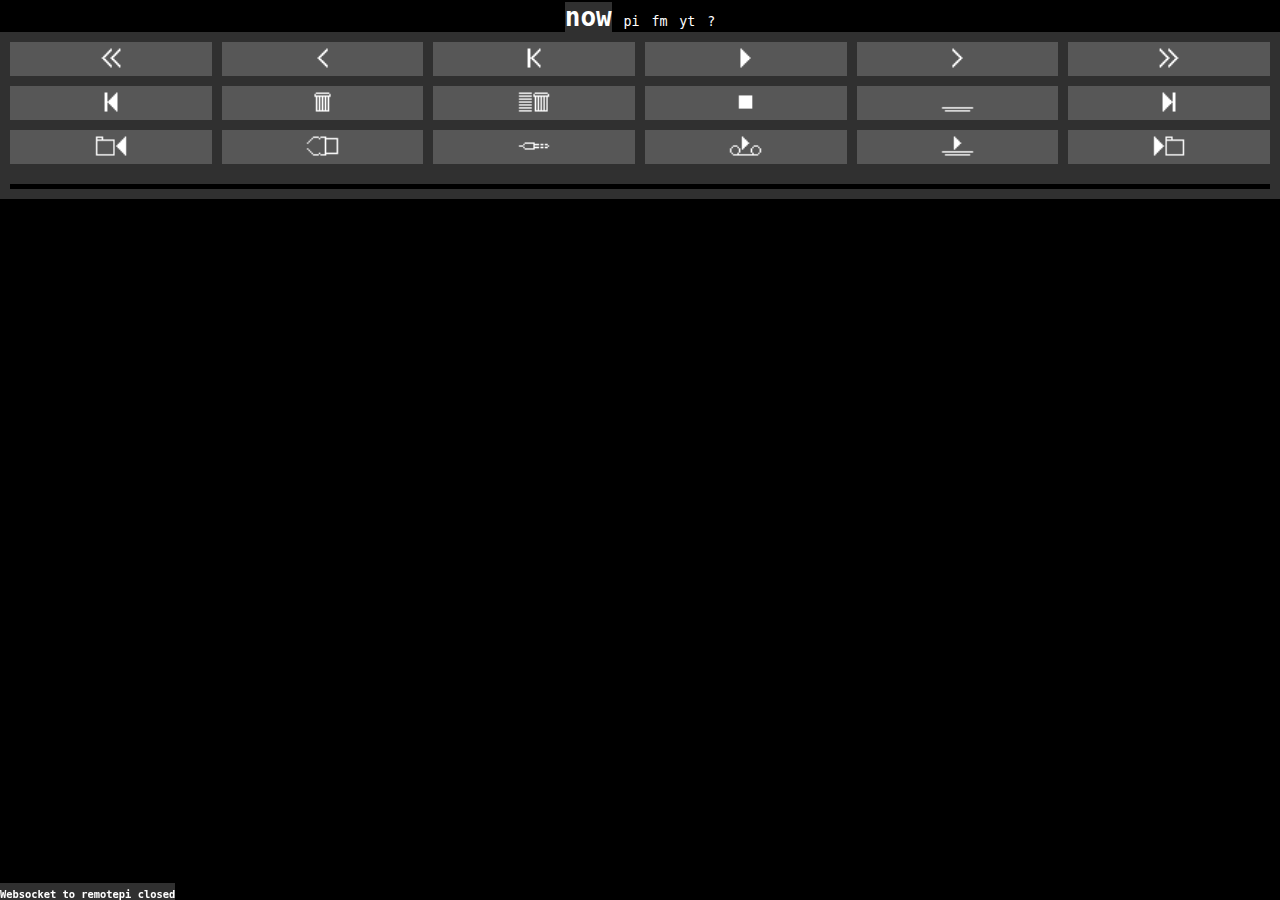
==== public/index.html @ 6f2f5942 "version 2.2" ====
<!DOCTYPE html>
<!-- (C) 2013 SZABO Gergely <szg@subogero.com> GNU AGPL v3 -->
<html>
<head>
<meta charset="UTF-8">
<meta name="viewport" content="width=device-width, initial-scale=1.0, maximum-scale=1.0, user-scalable=0"/>
<meta name="apple-mobile-web-app-capable" content="yes" />
<script src="hammer.min.js"></script>
<script src="util.js"></script>
<script src="raspberry.js"></script>
<script src="fm.js"></script>
<script src="u2b.js"></script>
<script src="controls.js"></script>
<link rel="stylesheet" type="text/css" href="style.css">
<link rel="icon" href="img/rpi.jpg">
<link rel="apple-touch-icon" href="img/rpi.jpg" />
</head>

<body>
<div class="con" id="tabselect">
<button id="blist" onclick="con.browse('list')" title="Playlist">now</button>
<button id="bhome" onclick="con.browse('home')" title="Local stuff">pi</button>
<button id="bfm"   onclick="con.browse('fm')"   title="Internet Radio">fm</button>
<button id="byt"   onclick="con.browse('yt')"   title="YouTube">yt</button>
<button id="bhelp" onclick="con.browse('help')" title="Help">?</button>
</div>

<div id="tabs">
<div class="con" id="list">
  <div><table style="width:100%"><tr>
  <td><a href="javascript:void(0)" onclick="con.send('R')" title="Rewind 600s" ><div><img height="22" src="img/R.png" alt="R"></div></a></td>
  <td><a href="javascript:void(0)" onclick="con.send('r')" title="Rewind 30s"  ><div><img height="22" src="img/r.png" alt="r"></div></a></td>
  <td><a href="javascript:void(0)" onclick="con.send('.')" title="Repeat"      ><div><img height="22" src="img/0.png" alt="."></div></a></td>
  <td><a href="javascript:void(0)" onclick="con.send('p')" title="Play/Pause"  ><div><img height="22" src="img/p.png" alt="p"></div></a></td>
  <td><a href="javascript:void(0)" onclick="con.send('f')" title="Forward 30s" ><div><img height="22" src="img/f.png" alt="f"></div></a></td>
  <td><a href="javascript:void(0)" onclick="con.send('F')" title="Forward 600s"><div><img height="22" src="img/F.png" alt="F"></div></a></td></tr><tr>
  <td><a href="javascript:void(0)" onclick="con.send('N')" title="Previous"    ><div><img height="22" src="img/N.png" alt="N"></div></a></td>
  <td><a href="javascript:void(0)" onclick="con.send('x')" title="Delete track"><div><img height="22" src="img/x.png" alt="x"></div></a></td>
  <td><a href="javascript:void(0)" onclick="con.send('X')" title="Delete list" ><div><img height="22" src="img/X.png" alt="X"></div></a></td>
  <td><a href="javascript:void(0)" onclick="con.send('P')" title="Stop"        ><div><img height="22" src="img/P.png" alt="P"></div></a></td>
  <td><a href="javascript:void(0)" onclick="con.send('s')" title="Toggle subs" ><div><img height="22" src="img/s.png" alt="s"></div></a></td>
  <td><a href="javascript:void(0)" onclick="con.send('n')" title="Next"        ><div><img height="22" src="img/n.png" alt="n"></div></a></td></tr><tr>
  <td><a href="javascript:void(0)" onclick="con.send('D')" title="Previous dir"><div><img height="22" src="img/D.png" alt="D"></div></a></td>
  <td><a href="javascript:void(0)" onclick="con.send('h')" title="HDMI Audio"  ><div><img height="22" src="img/h.png" alt="h"></div></a></td>
  <td><a href="javascript:void(0)" onclick="con.send('j')" title="Jack Audio"  ><div><img height="22" src="img/j.png" alt="j"></div></a></td>
  <td><a href="javascript:void(0)" onclick="con.send('k')" title="Next sound"  ><div><img height="22" src="img/k.png" alt="k"></div></a></td>
  <td><a href="javascript:void(0)" onclick="con.send('m')" title="Next subs"   ><div><img height="22" src="img/m.png" alt="m"></div></a></td>
  <td><a href="javascript:void(0)" onclick="con.send('d')" title="Next dir"    ><div><img height="22" src="img/d.png" alt="d"></div></a></td>
  </tr></table></div>

  <div class="st" id="st">
    <p class="odd" id="stnow">
      <span id="doing"></span>
      <span id="atof"></span>
      <span id="what"></span>
    </p>
    <div id="nowpadding">
      <div id="nowof"><div id="nowat" style="width:0%"></div></div>
    </div>
    <div id="playlist"></div>
  </div>
</div>

<div class="browse" id="home">Stuff on the Raspberry Pi</div>

<div class="browse" id="fm">Internet Radio Stations</div>

<div class="browse" id="yt">Search YouTube<br>
<form name="ytsearch">
<input type="text" name="ytq" size="35" maxlength="80"
onkeydown="if (event.keyCode == 13) { u2b.search(this.value); return false; }">
</form>
<div id="ythits"></div>
</div>

<div class="browse" id="help">
<h2 class="even">Browsing</h2>
<p class="odd" ><button><img src="img/i.png" alt="i"></button> i Insert into playlist at current</p>
<p class="even"><button><img src="img/a.png" alt="a"></button> a Insert into playlist after current</p>
<p class="odd" ><button><img src="img/A.png" alt="A"></button> A Append to end of playlist</p>
<p class="even"><button><img src="img/p.png" alt="I"></button> I Interrupt playlist, play now</p>
<p class="odd" ><button><img src="img/H.png" alt="H"></button> H interrupt playlist, play on HDMI</p>
<p class="even"><button><img src="img/J.png" alt="J"></button> J interrupt playlist, play on Jack</p>
<h2 class="odd" >Playlist</h2>
<p class="even"><button><img src="img/R.png" alt="R"></button> R Rewind 600s </p>
<p class="odd" ><button><img src="img/r.png" alt="r"></button> r Rewind 30s  </p>
<p class="even"><button><img src="img/0.png" alt="."></button> . Repeat      </p>
<p class="odd" ><button><img src="img/p.png" alt="p"></button> p Play/Pause  </p>
<p class="even"><button><img src="img/f.png" alt="f"></button> f Forward 30s </p>
<p class="odd" ><button><img src="img/F.png" alt="F"></button> F Forward 600s</p>
<p class="even"><button><img src="img/N.png" alt="N"></button> N Previous    </p>
<p class="odd" ><button><img src="img/x.png" alt="x"></button> x Delete track</p>
<p class="even"><button><img src="img/X.png" alt="X"></button> X Delete list </p>
<p class="odd" ><button><img src="img/P.png" alt="P"></button> P Stop        </p>
<p class="even"><button><img src="img/s.png" alt="s"></button> s Toggle subs </p>
<p class="odd" ><button><img src="img/n.png" alt="n"></button> n Next        </p>
<p class="even"><button><img src="img/D.png" alt="D"></button> D Previous dir</p>
<p class="odd" ><button><img src="img/h.png" alt="h"></button> h HDMI Audio  </p>
<p class="even"><button><img src="img/j.png" alt="j"></button> j Jack Audio  </p>
<p class="odd" ><button><img src="img/k.png" alt="k"></button> k Next sound  </p>
<p class="even"><button><img src="img/m.png" alt="m"></button> m Next subs   </p>
<p class="odd" ><button><img src="img/d.png" alt="d"></button> d Next dir    </p>
<h2 class="even">Gestures</h2>
<p class="odd" >Swipe left/right - Change to next/prev tab</p>
<p class="even" >Long press - Change to Help tab</p>
<p class="odd" >Click on current track info - show details</p>
<h2 class="even">About RemotePi</h2>
<p class="odd">
remotepi 2.2<br>
Free software, distributed under the GNU AGPL v3 license<br>
Copyright 2013-2016 SZABO Gergely <szg@subogero.com>
<a href="mailto:szg@subogero.com">szg@subogero.com</a>
</p>
</div>
</div>

<div id="statusbar" class="st"></div>

<script>con.browse('list');</script>
</body>
</html>
---- public/style.css ----
/* (C) 2013 SZABO Gergely <szg@subogero.com> GNU AGPL v3 */
* { margin: 0; padding: 0; border: 0 }

html, body {
  background-color:black; color:white; font-family:Monospace;
  height: 100%;
}
button {
  background-color:rgba(255,255,255,0.15); color:white; font-family:Monospace;
  margin:2px
}
table, th, td {
  background-color:rgba(255,255,255,0.10);
  border: 10px solid #303030;
  border-collapse: collapse;
  table-layout: fixed;
  font-size:150%;
}
td.dev { width:100%; height:100% }
td a:link { color:white }
input[type=button] {
  background-color:black; color:white; font-family:Monospace;
  border: 1px solid white;
}

#tabselect {
  background-color: black;
  top: 0; position: fixed; width: 100%; height: 32px;
}
#tabs {
  padding-top: 32px; padding-bottom: 20px;
}
#statusbar {
  background-color: #303030;
  bottom: 0; position: fixed;
  padding-top: 5px;
}

div.st {
  background-color:black; color:white;
  font-size:80%; font-weight:bold; text-align:left;
}
div.con { text-align:center }
div.con button { color:white }
button.tabhi { border:none; background-color:#303030; font-weight:bold; font-size:200% }
button.tablo { border:none; background-color:black }
#list { background-color:#303030; display:none }
div.browse { display:none }
#fm { background-color:#303030 }
#yt { background-color:#303030 }
.even { background-color:#303030; line-height:180% }
.odd  { background-color:black; line-height:180% }
#now  { color:#c0ff60 }
#nowpadding { background-color:#303030; padding:10px; }
#nowof { background-color:black; }
#nowat { background-color:#c0ff60; height:5px }

a:link    { font-weight:bold; color:#b0b0ff; text-decoration:none }
a:visited { font-weight:bold; color:#b0b0ff; text-decoration:none }
hr { border:0; }
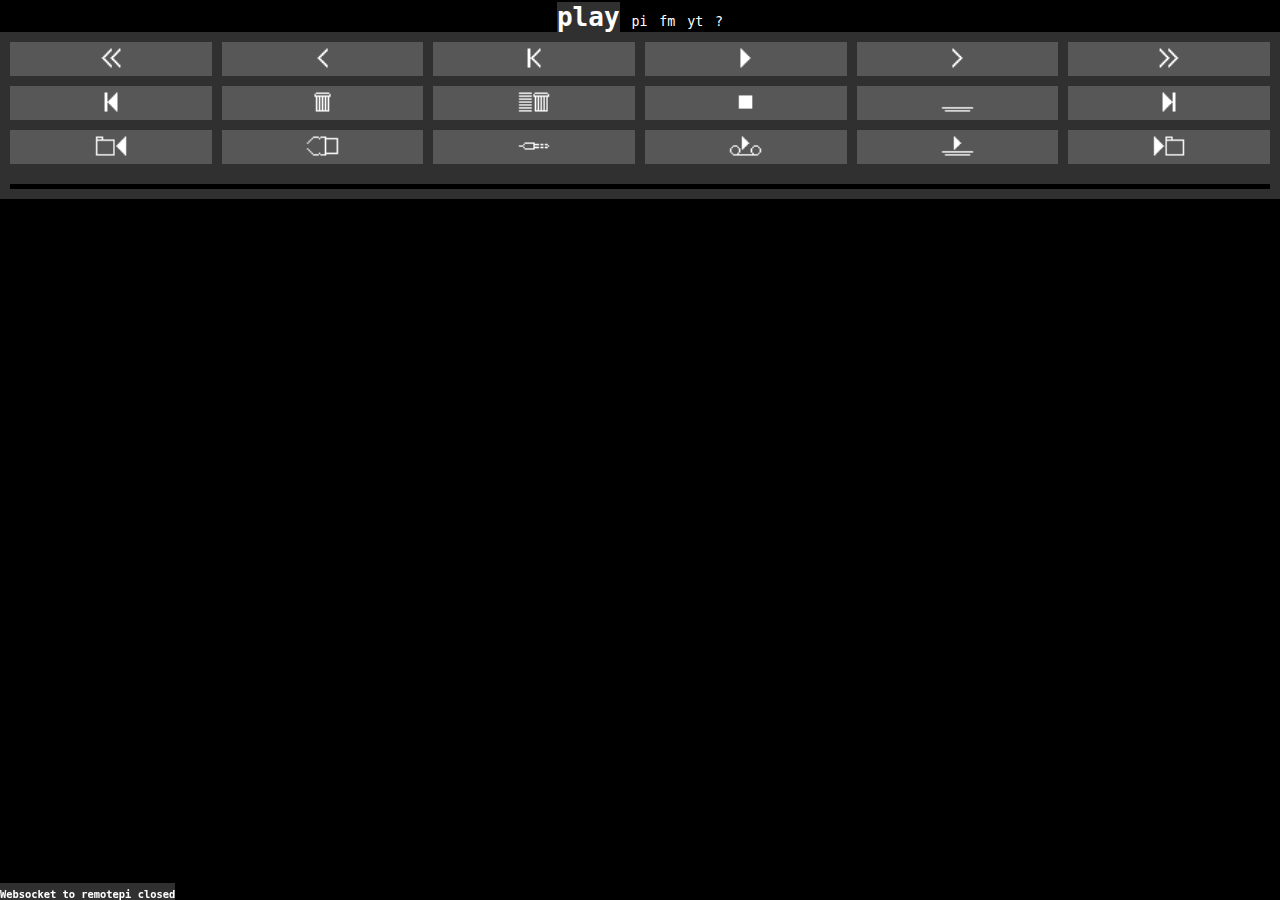
==== commit 06b08fa5: "rename play.js JS/CSS classes to play #16" ====
--- a/public/index.html
+++ b/public/index.html
@@ -7,10 +7,10 @@
 <meta name="apple-mobile-web-app-capable" content="yes" />
 <script src="hammer.min.js"></script>
 <script src="util.js"></script>
-<script src="raspberry.js"></script>
+<script src="rpi.js"></script>
 <script src="fm.js"></script>
 <script src="u2b.js"></script>
-<script src="controls.js"></script>
+<script src="play.js"></script>
 <link rel="stylesheet" type="text/css" href="style.css">
 <link rel="icon" href="img/rpi.jpg">
 <link rel="apple-touch-icon" href="img/rpi.jpg" />
@@ -18,34 +18,34 @@
 
 <body>
 <div class="con" id="tabselect">
-<button id="blist" onclick="con.browse('list')" title="Playlist">now</button>
-<button id="bhome" onclick="con.browse('home')" title="Local stuff">pi</button>
-<button id="bfm"   onclick="con.browse('fm')"   title="Internet Radio">fm</button>
-<button id="byt"   onclick="con.browse('yt')"   title="YouTube">yt</button>
-<button id="bhelp" onclick="con.browse('help')" title="Help">?</button>
+<button id="bplay" onclick="play.browse('play')" title="Playlist">play</button>
+<button id="bhome" onclick="play.browse('home')" title="Local stuff">pi</button>
+<button id="bfm"   onclick="play.browse('fm')"   title="Internet Radio">fm</button>
+<button id="byt"   onclick="play.browse('yt')"   title="YouTube">yt</button>
+<button id="bhelp" onclick="play.browse('help')" title="Help">?</button>
 </div>
 
 <div id="tabs">
-<div class="con" id="list">
+<div class="con" id="play">
   <div><table style="width:100%"><tr>
-  <td><a href="javascript:void(0)" onclick="con.send('R')" title="Rewind 600s" ><div><img height="22" src="img/R.png" alt="R"></div></a></td>
-  <td><a href="javascript:void(0)" onclick="con.send('r')" title="Rewind 30s"  ><div><img height="22" src="img/r.png" alt="r"></div></a></td>
-  <td><a href="javascript:void(0)" onclick="con.send('.')" title="Repeat"      ><div><img height="22" src="img/0.png" alt="."></div></a></td>
-  <td><a href="javascript:void(0)" onclick="con.send('p')" title="Play/Pause"  ><div><img height="22" src="img/p.png" alt="p"></div></a></td>
-  <td><a href="javascript:void(0)" onclick="con.send('f')" title="Forward 30s" ><div><img height="22" src="img/f.png" alt="f"></div></a></td>
-  <td><a href="javascript:void(0)" onclick="con.send('F')" title="Forward 600s"><div><img height="22" src="img/F.png" alt="F"></div></a></td></tr><tr>
-  <td><a href="javascript:void(0)" onclick="con.send('N')" title="Previous"    ><div><img height="22" src="img/N.png" alt="N"></div></a></td>
-  <td><a href="javascript:void(0)" onclick="con.send('x')" title="Delete track"><div><img height="22" src="img/x.png" alt="x"></div></a></td>
-  <td><a href="javascript:void(0)" onclick="con.send('X')" title="Delete list" ><div><img height="22" src="img/X.png" alt="X"></div></a></td>
-  <td><a href="javascript:void(0)" onclick="con.send('P')" title="Stop"        ><div><img height="22" src="img/P.png" alt="P"></div></a></td>
-  <td><a href="javascript:void(0)" onclick="con.send('s')" title="Toggle subs" ><div><img height="22" src="img/s.png" alt="s"></div></a></td>
-  <td><a href="javascript:void(0)" onclick="con.send('n')" title="Next"        ><div><img height="22" src="img/n.png" alt="n"></div></a></td></tr><tr>
-  <td><a href="javascript:void(0)" onclick="con.send('D')" title="Previous dir"><div><img height="22" src="img/D.png" alt="D"></div></a></td>
-  <td><a href="javascript:void(0)" onclick="con.send('h')" title="HDMI Audio"  ><div><img height="22" src="img/h.png" alt="h"></div></a></td>
-  <td><a href="javascript:void(0)" onclick="con.send('j')" title="Jack Audio"  ><div><img height="22" src="img/j.png" alt="j"></div></a></td>
-  <td><a href="javascript:void(0)" onclick="con.send('k')" title="Next sound"  ><div><img height="22" src="img/k.png" alt="k"></div></a></td>
-  <td><a href="javascript:void(0)" onclick="con.send('m')" title="Next subs"   ><div><img height="22" src="img/m.png" alt="m"></div></a></td>
-  <td><a href="javascript:void(0)" onclick="con.send('d')" title="Next dir"    ><div><img height="22" src="img/d.png" alt="d"></div></a></td>
+  <td><a href="javascript:void(0)" onclick="play.send('R')" title="Rewind 600s" ><div><img height="22" src="img/R.png" alt="R"></div></a></td>
+  <td><a href="javascript:void(0)" onclick="play.send('r')" title="Rewind 30s"  ><div><img height="22" src="img/r.png" alt="r"></div></a></td>
+  <td><a href="javascript:void(0)" onclick="play.send('.')" title="Repeat"      ><div><img height="22" src="img/0.png" alt="."></div></a></td>
+  <td><a href="javascript:void(0)" onclick="play.send('p')" title="Play/Pause"  ><div><img height="22" src="img/p.png" alt="p"></div></a></td>
+  <td><a href="javascript:void(0)" onclick="play.send('f')" title="Forward 30s" ><div><img height="22" src="img/f.png" alt="f"></div></a></td>
+  <td><a href="javascript:void(0)" onclick="play.send('F')" title="Forward 600s"><div><img height="22" src="img/F.png" alt="F"></div></a></td></tr><tr>
+  <td><a href="javascript:void(0)" onclick="play.send('N')" title="Previous"    ><div><img height="22" src="img/N.png" alt="N"></div></a></td>
+  <td><a href="javascript:void(0)" onclick="play.send('x')" title="Delete track"><div><img height="22" src="img/x.png" alt="x"></div></a></td>
+  <td><a href="javascript:void(0)" onclick="play.send('X')" title="Delete list" ><div><img height="22" src="img/X.png" alt="X"></div></a></td>
+  <td><a href="javascript:void(0)" onclick="play.send('P')" title="Stop"        ><div><img height="22" src="img/P.png" alt="P"></div></a></td>
+  <td><a href="javascript:void(0)" onclick="play.send('s')" title="Toggle subs" ><div><img height="22" src="img/s.png" alt="s"></div></a></td>
+  <td><a href="javascript:void(0)" onclick="play.send('n')" title="Next"        ><div><img height="22" src="img/n.png" alt="n"></div></a></td></tr><tr>
+  <td><a href="javascript:void(0)" onclick="play.send('D')" title="Previous dir"><div><img height="22" src="img/D.png" alt="D"></div></a></td>
+  <td><a href="javascript:void(0)" onclick="play.send('h')" title="HDMI Audio"  ><div><img height="22" src="img/h.png" alt="h"></div></a></td>
+  <td><a href="javascript:void(0)" onclick="play.send('j')" title="Jack Audio"  ><div><img height="22" src="img/j.png" alt="j"></div></a></td>
+  <td><a href="javascript:void(0)" onclick="play.send('k')" title="Next sound"  ><div><img height="22" src="img/k.png" alt="k"></div></a></td>
+  <td><a href="javascript:void(0)" onclick="play.send('m')" title="Next subs"   ><div><img height="22" src="img/m.png" alt="m"></div></a></td>
+  <td><a href="javascript:void(0)" onclick="play.send('d')" title="Next dir"    ><div><img height="22" src="img/d.png" alt="d"></div></a></td>
   </tr></table></div>
 
   <div class="st" id="st">
@@ -111,11 +111,17 @@
 Copyright 2013-2016 SZABO Gergely <szg@subogero.com>
 <a href="mailto:szg@subogero.com">szg@subogero.com</a>
 </p>
+<h2 class="even">Powered by</h2>
+<p class="odd">
+<img src="img/rpi.jpg" alt="Raspberry Pi">
+<img src="img/mojo.png" alt="Mojolicious">
+<img src="img/vanilla.png" alt="Vanilla.js">
+</p>
 </div>
 </div>
 
 <div id="statusbar" class="st"></div>
 
-<script>con.browse('list');</script>
+<script>play.browse('play');</script>
 </body>
 </html>
--- a/public/style.css
+++ b/public/style.css
@@ -44,7 +44,7 @@
 div.con button { color:white }
 button.tabhi { border:none; background-color:#303030; font-weight:bold; font-size:200% }
 button.tablo { border:none; background-color:black }
-#list { background-color:#303030; display:none }
+#play { background-color:#303030; display:none }
 div.browse { display:none }
 #fm { background-color:#303030 }
 #yt { background-color:#303030 }
@@ -54,6 +54,14 @@
 #nowpadding { background-color:#303030; padding:10px; }
 #nowof { background-color:black; }
 #nowat { background-color:#c0ff60; height:5px }
+div.homenavbar {
+  top: 32px; position: fixed; width: 100%; height: 25px;
+  background-color: #333; line-height:180%;
+  white-space: nowrap;
+  border-bottom: 3px solid black;
+}
+div.homenavbar a:link { color: #c0ff60; }
+div.homels { padding-top: 30px }
 
 a:link    { font-weight:bold; color:#b0b0ff; text-decoration:none }
 a:visited { font-weight:bold; color:#b0b0ff; text-decoration:none }
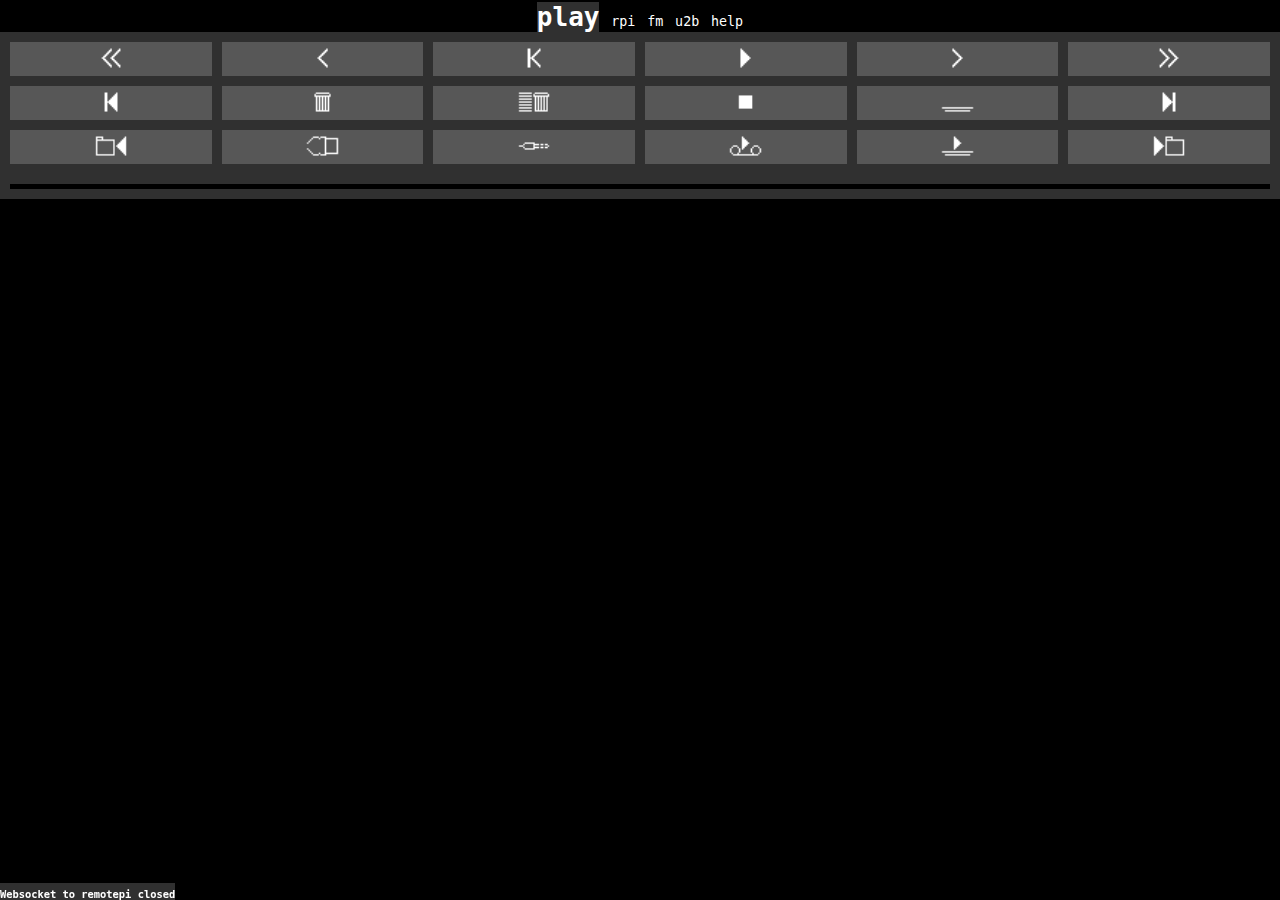
==== commit c229a1e6: "Create tab buttons in play.js #16" ====
--- a/public/index.html
+++ b/public/index.html
@@ -17,13 +17,7 @@
 </head>
 
 <body>
-<div class="con" id="tabselect">
-<button id="bplay" onclick="play.browse('play')" title="Playlist">play</button>
-<button id="bhome" onclick="play.browse('home')" title="Local stuff">pi</button>
-<button id="bfm"   onclick="play.browse('fm')"   title="Internet Radio">fm</button>
-<button id="byt"   onclick="play.browse('yt')"   title="YouTube">yt</button>
-<button id="bhelp" onclick="play.browse('help')" title="Help">?</button>
-</div>
+<div class="con" id="tabselect"></div>
 
 <div id="tabs">
 <div class="con" id="play">
@@ -61,11 +55,11 @@
   </div>
 </div>
 
-<div class="browse" id="home">Stuff on the Raspberry Pi</div>
+<div class="browse" id="rpi">Stuff on the Raspberry Pi</div>
 
 <div class="browse" id="fm">Internet Radio Stations</div>
 
-<div class="browse" id="yt">Search YouTube<br>
+<div class="browse" id="u2b">Search YouTube<br>
 <form name="ytsearch">
 <input type="text" name="ytq" size="35" maxlength="80"
 onkeydown="if (event.keyCode == 13) { u2b.search(this.value); return false; }">
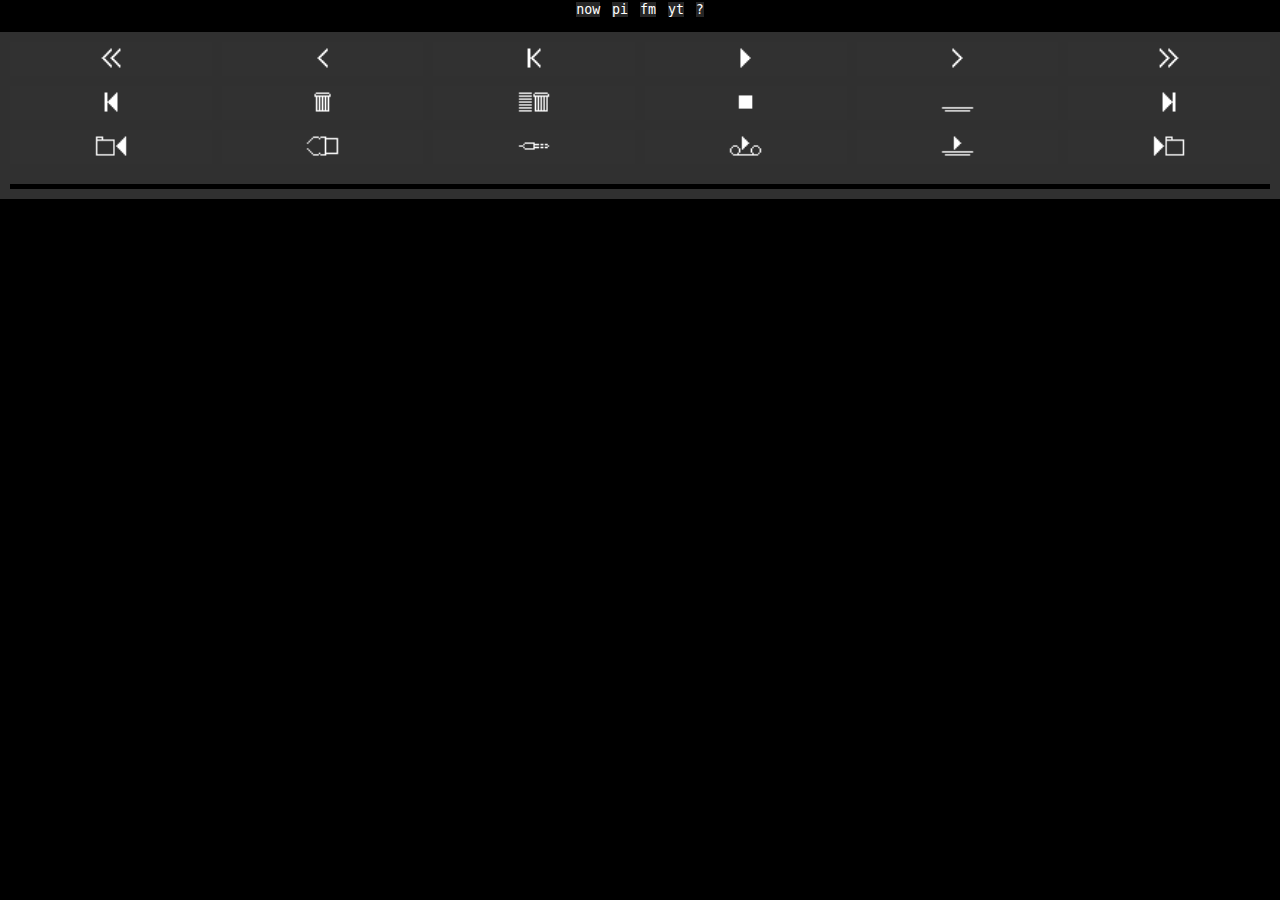
==== commit c24f00a2: "version 2.4" ====
--- a/public/index.html
+++ b/public/index.html
@@ -7,39 +7,45 @@
 <meta name="apple-mobile-web-app-capable" content="yes" />
 <script src="hammer.min.js"></script>
 <script src="util.js"></script>
-<script src="rpi.js"></script>
+<script src="raspberry.js"></script>
 <script src="fm.js"></script>
 <script src="u2b.js"></script>
-<script src="play.js"></script>
+<script src="controls.js"></script>
 <link rel="stylesheet" type="text/css" href="style.css">
 <link rel="icon" href="img/rpi.jpg">
 <link rel="apple-touch-icon" href="img/rpi.jpg" />
 </head>
 
 <body>
-<div class="con" id="tabselect"></div>
+<div class="con" id="tabselect">
+<button id="blist" onclick="con.browse('list')" title="Playlist">now</button>
+<button id="bhome" onclick="con.browse('home')" title="Local stuff">pi</button>
+<button id="bfm"   onclick="con.browse('fm')"   title="Internet Radio">fm</button>
+<button id="byt"   onclick="con.browse('yt')"   title="YouTube">yt</button>
+<button id="bhelp" onclick="con.browse('help')" title="Help">?</button>
+</div>
 
 <div id="tabs">
-<div class="con" id="play">
+<div class="con" id="list">
   <div><table style="width:100%"><tr>
-  <td><a href="javascript:void(0)" onclick="play.send('R')" title="Rewind 600s" ><div><img height="22" src="img/R.png" alt="R"></div></a></td>
-  <td><a href="javascript:void(0)" onclick="play.send('r')" title="Rewind 30s"  ><div><img height="22" src="img/r.png" alt="r"></div></a></td>
-  <td><a href="javascript:void(0)" onclick="play.send('.')" title="Repeat"      ><div><img height="22" src="img/0.png" alt="."></div></a></td>
-  <td><a href="javascript:void(0)" onclick="play.send('p')" title="Play/Pause"  ><div><img height="22" src="img/p.png" alt="p"></div></a></td>
-  <td><a href="javascript:void(0)" onclick="play.send('f')" title="Forward 30s" ><div><img height="22" src="img/f.png" alt="f"></div></a></td>
-  <td><a href="javascript:void(0)" onclick="play.send('F')" title="Forward 600s"><div><img height="22" src="img/F.png" alt="F"></div></a></td></tr><tr>
-  <td><a href="javascript:void(0)" onclick="play.send('N')" title="Previous"    ><div><img height="22" src="img/N.png" alt="N"></div></a></td>
-  <td><a href="javascript:void(0)" onclick="play.send('x')" title="Delete track"><div><img height="22" src="img/x.png" alt="x"></div></a></td>
-  <td><a href="javascript:void(0)" onclick="play.send('X')" title="Delete list" ><div><img height="22" src="img/X.png" alt="X"></div></a></td>
-  <td><a href="javascript:void(0)" onclick="play.send('P')" title="Stop"        ><div><img height="22" src="img/P.png" alt="P"></div></a></td>
-  <td><a href="javascript:void(0)" onclick="play.send('s')" title="Toggle subs" ><div><img height="22" src="img/s.png" alt="s"></div></a></td>
-  <td><a href="javascript:void(0)" onclick="play.send('n')" title="Next"        ><div><img height="22" src="img/n.png" alt="n"></div></a></td></tr><tr>
-  <td><a href="javascript:void(0)" onclick="play.send('D')" title="Previous dir"><div><img height="22" src="img/D.png" alt="D"></div></a></td>
-  <td><a href="javascript:void(0)" onclick="play.send('h')" title="HDMI Audio"  ><div><img height="22" src="img/h.png" alt="h"></div></a></td>
-  <td><a href="javascript:void(0)" onclick="play.send('j')" title="Jack Audio"  ><div><img height="22" src="img/j.png" alt="j"></div></a></td>
-  <td><a href="javascript:void(0)" onclick="play.send('k')" title="Next sound"  ><div><img height="22" src="img/k.png" alt="k"></div></a></td>
-  <td><a href="javascript:void(0)" onclick="play.send('m')" title="Next subs"   ><div><img height="22" src="img/m.png" alt="m"></div></a></td>
-  <td><a href="javascript:void(0)" onclick="play.send('d')" title="Next dir"    ><div><img height="22" src="img/d.png" alt="d"></div></a></td>
+  <td><a href="javascript:void(0)" onclick="con.send('R')" title="Rewind 600s" ><div><img height="22" src="img/R.png" alt="R"></div></a></td>
+  <td><a href="javascript:void(0)" onclick="con.send('r')" title="Rewind 30s"  ><div><img height="22" src="img/r.png" alt="r"></div></a></td>
+  <td><a href="javascript:void(0)" onclick="con.send('.')" title="Repeat"      ><div><img height="22" src="img/0.png" alt="."></div></a></td>
+  <td><a href="javascript:void(0)" onclick="con.send('p')" title="Play/Pause"  ><div><img height="22" src="img/p.png" alt="p"></div></a></td>
+  <td><a href="javascript:void(0)" onclick="con.send('f')" title="Forward 30s" ><div><img height="22" src="img/f.png" alt="f"></div></a></td>
+  <td><a href="javascript:void(0)" onclick="con.send('F')" title="Forward 600s"><div><img height="22" src="img/F.png" alt="F"></div></a></td></tr><tr>
+  <td><a href="javascript:void(0)" onclick="con.send('N')" title="Previous"    ><div><img height="22" src="img/N.png" alt="N"></div></a></td>
+  <td><a href="javascript:void(0)" onclick="con.send('x')" title="Delete track"><div><img height="22" src="img/x.png" alt="x"></div></a></td>
+  <td><a href="javascript:void(0)" onclick="con.send('X')" title="Delete list" ><div><img height="22" src="img/X.png" alt="X"></div></a></td>
+  <td><a href="javascript:void(0)" onclick="con.send('P')" title="Stop"        ><div><img height="22" src="img/P.png" alt="P"></div></a></td>
+  <td><a href="javascript:void(0)" onclick="con.send('s')" title="Toggle subs" ><div><img height="22" src="img/s.png" alt="s"></div></a></td>
+  <td><a href="javascript:void(0)" onclick="con.send('n')" title="Next"        ><div><img height="22" src="img/n.png" alt="n"></div></a></td></tr><tr>
+  <td><a href="javascript:void(0)" onclick="con.send('D')" title="Previous dir"><div><img height="22" src="img/D.png" alt="D"></div></a></td>
+  <td><a href="javascript:void(0)" onclick="con.send('h')" title="HDMI Audio"  ><div><img height="22" src="img/h.png" alt="h"></div></a></td>
+  <td><a href="javascript:void(0)" onclick="con.send('j')" title="Jack Audio"  ><div><img height="22" src="img/j.png" alt="j"></div></a></td>
+  <td><a href="javascript:void(0)" onclick="con.send('k')" title="Next sound"  ><div><img height="22" src="img/k.png" alt="k"></div></a></td>
+  <td><a href="javascript:void(0)" onclick="con.send('m')" title="Next subs"   ><div><img height="22" src="img/m.png" alt="m"></div></a></td>
+  <td><a href="javascript:void(0)" onclick="con.send('d')" title="Next dir"    ><div><img height="22" src="img/d.png" alt="d"></div></a></td>
   </tr></table></div>
 
   <div class="st" id="st">
@@ -55,11 +61,11 @@
   </div>
 </div>
 
-<div class="browse" id="rpi">Stuff on the Raspberry Pi</div>
+<div class="browse" id="home">Stuff on the Raspberry Pi</div>
 
 <div class="browse" id="fm">Internet Radio Stations</div>
 
-<div class="browse" id="u2b">Search YouTube<br>
+<div class="browse" id="yt">Search YouTube<br>
 <form name="ytsearch">
 <input type="text" name="ytq" size="35" maxlength="80"
 onkeydown="if (event.keyCode == 13) { u2b.search(this.value); return false; }">
@@ -100,22 +106,16 @@
 <p class="odd" >Click on current track info - show details</p>
 <h2 class="even">About RemotePi</h2>
 <p class="odd">
-remotepi 2.2<br>
+remotepi 2.4<br>
 Free software, distributed under the GNU AGPL v3 license<br>
-Copyright 2013-2016 SZABO Gergely <szg@subogero.com>
+Copyright 2013-2017 SZABO Gergely <szg@subogero.com>
 <a href="mailto:szg@subogero.com">szg@subogero.com</a>
-</p>
-<h2 class="even">Powered by</h2>
-<p class="odd">
-<img src="img/rpi.jpg" alt="Raspberry Pi">
-<img src="img/mojo.png" alt="Mojolicious">
-<img src="img/vanilla.png" alt="Vanilla.js">
 </p>
 </div>
 </div>
 
 <div id="statusbar" class="st"></div>
 
-<script>play.browse('play');</script>
+<script>con.browse('list');</script>
 </body>
 </html>
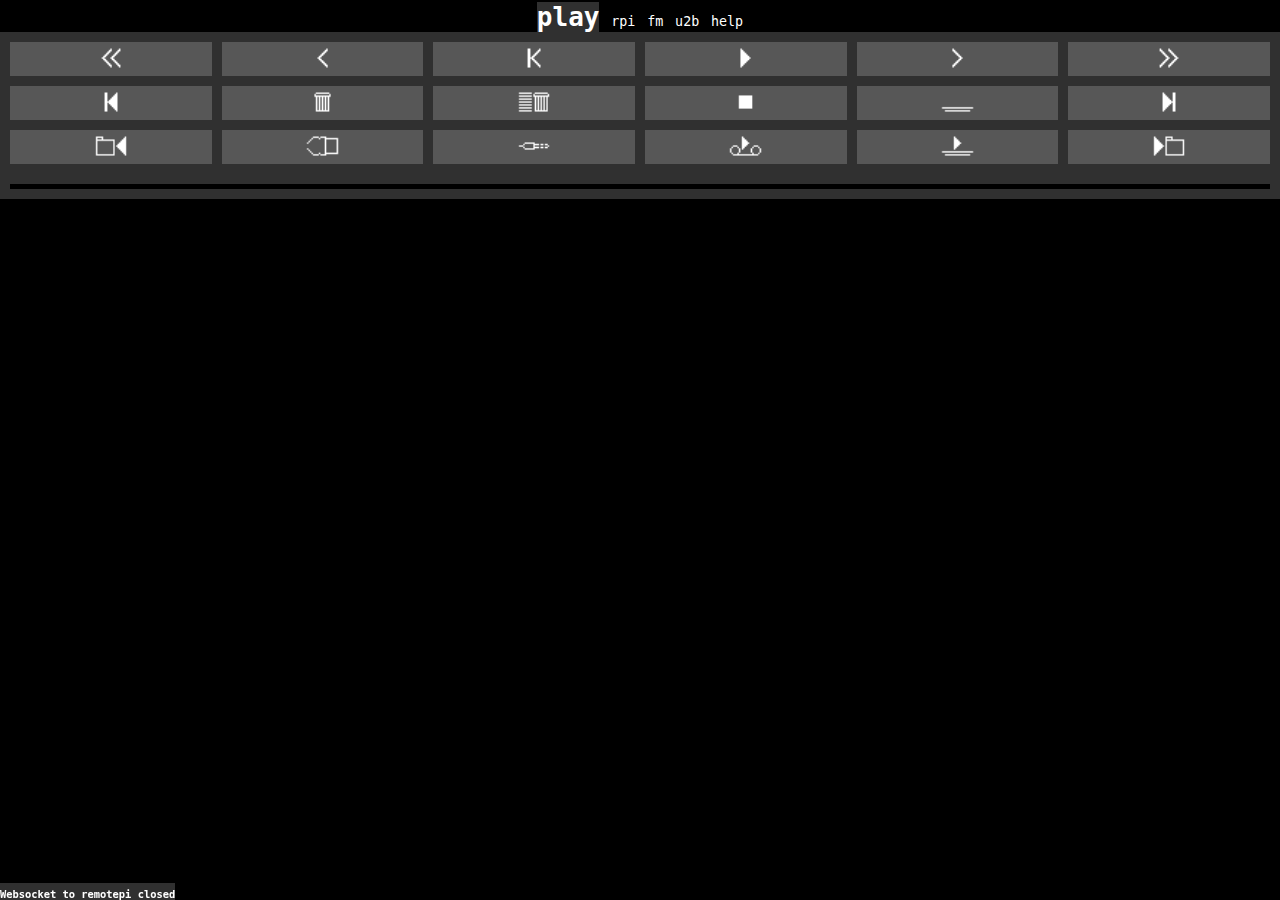
==== commit c6aef2d3: "Merge branch 'master' into jsclean" ====
--- a/public/index.html
+++ b/public/index.html
@@ -7,45 +7,39 @@
 <meta name="apple-mobile-web-app-capable" content="yes" />
 <script src="hammer.min.js"></script>
 <script src="util.js"></script>
-<script src="raspberry.js"></script>
+<script src="rpi.js"></script>
 <script src="fm.js"></script>
 <script src="u2b.js"></script>
-<script src="controls.js"></script>
+<script src="play.js"></script>
 <link rel="stylesheet" type="text/css" href="style.css">
 <link rel="icon" href="img/rpi.jpg">
 <link rel="apple-touch-icon" href="img/rpi.jpg" />
 </head>
 
 <body>
-<div class="con" id="tabselect">
-<button id="blist" onclick="con.browse('list')" title="Playlist">now</button>
-<button id="bhome" onclick="con.browse('home')" title="Local stuff">pi</button>
-<button id="bfm"   onclick="con.browse('fm')"   title="Internet Radio">fm</button>
-<button id="byt"   onclick="con.browse('yt')"   title="YouTube">yt</button>
-<button id="bhelp" onclick="con.browse('help')" title="Help">?</button>
-</div>
+<div class="con" id="tabselect"></div>
 
 <div id="tabs">
-<div class="con" id="list">
+<div class="con" id="play">
   <div><table style="width:100%"><tr>
-  <td><a href="javascript:void(0)" onclick="con.send('R')" title="Rewind 600s" ><div><img height="22" src="img/R.png" alt="R"></div></a></td>
-  <td><a href="javascript:void(0)" onclick="con.send('r')" title="Rewind 30s"  ><div><img height="22" src="img/r.png" alt="r"></div></a></td>
-  <td><a href="javascript:void(0)" onclick="con.send('.')" title="Repeat"      ><div><img height="22" src="img/0.png" alt="."></div></a></td>
-  <td><a href="javascript:void(0)" onclick="con.send('p')" title="Play/Pause"  ><div><img height="22" src="img/p.png" alt="p"></div></a></td>
-  <td><a href="javascript:void(0)" onclick="con.send('f')" title="Forward 30s" ><div><img height="22" src="img/f.png" alt="f"></div></a></td>
-  <td><a href="javascript:void(0)" onclick="con.send('F')" title="Forward 600s"><div><img height="22" src="img/F.png" alt="F"></div></a></td></tr><tr>
-  <td><a href="javascript:void(0)" onclick="con.send('N')" title="Previous"    ><div><img height="22" src="img/N.png" alt="N"></div></a></td>
-  <td><a href="javascript:void(0)" onclick="con.send('x')" title="Delete track"><div><img height="22" src="img/x.png" alt="x"></div></a></td>
-  <td><a href="javascript:void(0)" onclick="con.send('X')" title="Delete list" ><div><img height="22" src="img/X.png" alt="X"></div></a></td>
-  <td><a href="javascript:void(0)" onclick="con.send('P')" title="Stop"        ><div><img height="22" src="img/P.png" alt="P"></div></a></td>
-  <td><a href="javascript:void(0)" onclick="con.send('s')" title="Toggle subs" ><div><img height="22" src="img/s.png" alt="s"></div></a></td>
-  <td><a href="javascript:void(0)" onclick="con.send('n')" title="Next"        ><div><img height="22" src="img/n.png" alt="n"></div></a></td></tr><tr>
-  <td><a href="javascript:void(0)" onclick="con.send('D')" title="Previous dir"><div><img height="22" src="img/D.png" alt="D"></div></a></td>
-  <td><a href="javascript:void(0)" onclick="con.send('h')" title="HDMI Audio"  ><div><img height="22" src="img/h.png" alt="h"></div></a></td>
-  <td><a href="javascript:void(0)" onclick="con.send('j')" title="Jack Audio"  ><div><img height="22" src="img/j.png" alt="j"></div></a></td>
-  <td><a href="javascript:void(0)" onclick="con.send('k')" title="Next sound"  ><div><img height="22" src="img/k.png" alt="k"></div></a></td>
-  <td><a href="javascript:void(0)" onclick="con.send('m')" title="Next subs"   ><div><img height="22" src="img/m.png" alt="m"></div></a></td>
-  <td><a href="javascript:void(0)" onclick="con.send('d')" title="Next dir"    ><div><img height="22" src="img/d.png" alt="d"></div></a></td>
+  <td><a href="javascript:void(0)" onclick="play.send('R')" title="Rewind 600s" ><div><img height="22" src="img/R.png" alt="R"></div></a></td>
+  <td><a href="javascript:void(0)" onclick="play.send('r')" title="Rewind 30s"  ><div><img height="22" src="img/r.png" alt="r"></div></a></td>
+  <td><a href="javascript:void(0)" onclick="play.send('.')" title="Repeat"      ><div><img height="22" src="img/0.png" alt="."></div></a></td>
+  <td><a href="javascript:void(0)" onclick="play.send('p')" title="Play/Pause"  ><div><img height="22" src="img/p.png" alt="p"></div></a></td>
+  <td><a href="javascript:void(0)" onclick="play.send('f')" title="Forward 30s" ><div><img height="22" src="img/f.png" alt="f"></div></a></td>
+  <td><a href="javascript:void(0)" onclick="play.send('F')" title="Forward 600s"><div><img height="22" src="img/F.png" alt="F"></div></a></td></tr><tr>
+  <td><a href="javascript:void(0)" onclick="play.send('N')" title="Previous"    ><div><img height="22" src="img/N.png" alt="N"></div></a></td>
+  <td><a href="javascript:void(0)" onclick="play.send('x')" title="Delete track"><div><img height="22" src="img/x.png" alt="x"></div></a></td>
+  <td><a href="javascript:void(0)" onclick="play.send('X')" title="Delete list" ><div><img height="22" src="img/X.png" alt="X"></div></a></td>
+  <td><a href="javascript:void(0)" onclick="play.send('P')" title="Stop"        ><div><img height="22" src="img/P.png" alt="P"></div></a></td>
+  <td><a href="javascript:void(0)" onclick="play.send('s')" title="Toggle subs" ><div><img height="22" src="img/s.png" alt="s"></div></a></td>
+  <td><a href="javascript:void(0)" onclick="play.send('n')" title="Next"        ><div><img height="22" src="img/n.png" alt="n"></div></a></td></tr><tr>
+  <td><a href="javascript:void(0)" onclick="play.send('D')" title="Previous dir"><div><img height="22" src="img/D.png" alt="D"></div></a></td>
+  <td><a href="javascript:void(0)" onclick="play.send('h')" title="HDMI Audio"  ><div><img height="22" src="img/h.png" alt="h"></div></a></td>
+  <td><a href="javascript:void(0)" onclick="play.send('j')" title="Jack Audio"  ><div><img height="22" src="img/j.png" alt="j"></div></a></td>
+  <td><a href="javascript:void(0)" onclick="play.send('k')" title="Next sound"  ><div><img height="22" src="img/k.png" alt="k"></div></a></td>
+  <td><a href="javascript:void(0)" onclick="play.send('m')" title="Next subs"   ><div><img height="22" src="img/m.png" alt="m"></div></a></td>
+  <td><a href="javascript:void(0)" onclick="play.send('d')" title="Next dir"    ><div><img height="22" src="img/d.png" alt="d"></div></a></td>
   </tr></table></div>
 
   <div class="st" id="st">
@@ -61,11 +55,11 @@
   </div>
 </div>
 
-<div class="browse" id="home">Stuff on the Raspberry Pi</div>
+<div class="browse" id="rpi">Stuff on the Raspberry Pi</div>
 
 <div class="browse" id="fm">Internet Radio Stations</div>
 
-<div class="browse" id="yt">Search YouTube<br>
+<div class="browse" id="u2b">Search YouTube<br>
 <form name="ytsearch">
 <input type="text" name="ytq" size="35" maxlength="80"
 onkeydown="if (event.keyCode == 13) { u2b.search(this.value); return false; }">
@@ -111,11 +105,17 @@
 Copyright 2013-2017 SZABO Gergely <szg@subogero.com>
 <a href="mailto:szg@subogero.com">szg@subogero.com</a>
 </p>
+<h2 class="even">Powered by</h2>
+<p class="odd">
+<img src="img/rpi.jpg" alt="Raspberry Pi">
+<img src="img/mojo.png" alt="Mojolicious">
+<img src="img/vanilla.png" alt="Vanilla.js">
+</p>
 </div>
 </div>
 
 <div id="statusbar" class="st"></div>
 
-<script>con.browse('list');</script>
+<script>play.browse('play');</script>
 </body>
 </html>
